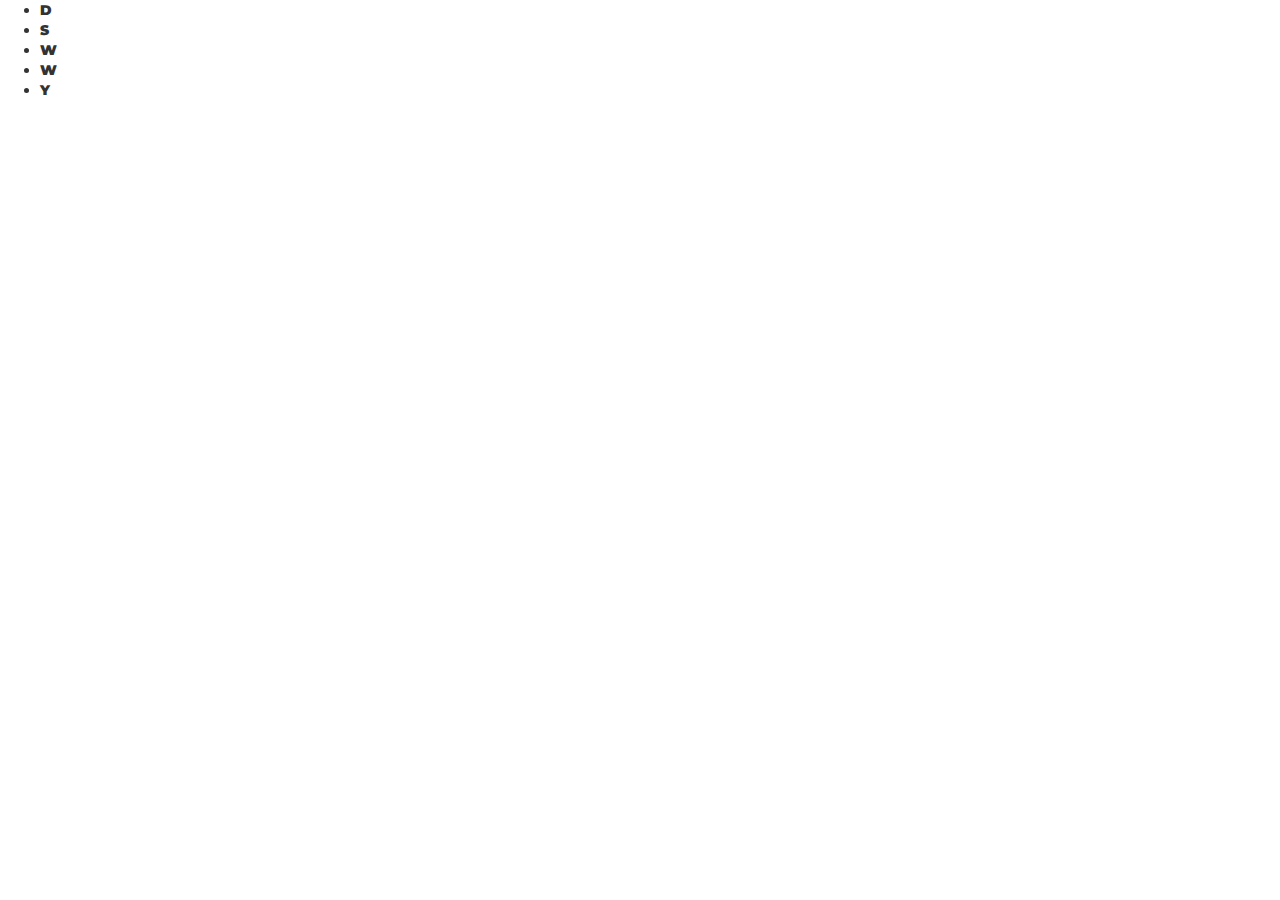
==== views/view-one.html @ 404a7017 "subiendo vista splash" ====
<!DOCTYPE html>
<html lang="es">
<head>
    <meta charset="UTF-8">
    <meta name="viewport" content="width=device-width, initial-scale=1.0">
    <meta http-equiv="X-UA-Compatible" content="ie=edge">
    <link rel="stylesheet" href="https://cdnjs.cloudflare.com/ajax/libs/font-awesome/4.7.0/css/font-awesome.min.css">
    <link rel="stylesheet" href="../vendors/bootstrap/css/bootstrap.min.css">
    <link href="https://fonts.googleapis.com/css?family=Montserrat:200,300,400,700,900" rel="stylesheet">
    <link rel="stylesheet" href="../css/main.css">
    <title>FoodMap</title>
</head>
<body>
    <ul>
        <li>D</li>
        <li>S</li>
        <li>W</li>
        <li>W</li>
        <li>Y</li>
    </ul>
    <script src="../vendors/jquery/jquery-3.2.1.slim.min.js"></script>
    <script src="../vendors/bootstrap/js/bootstrap.min.js"></script>
    <script src="../js/data.js"></script>
</body>
</html>
---- css/main.css ----
/* Agregando estilos para splash */

body {
    font-family: 'Montserrat', sans-serif;
    font-weight: 900;
}

.welcome-section {
    position: absolute;
    width: 100%;
    height: 100%;
    top: 0;
    left: 0;
    background-image: url('../assets/images/img-2.jpg');
    overflow: hidden;
}

.welcome-section .content-wrap {
    position: absolute;
    left: 50%;
    top: 50%;
    transform: translate3d(-50%, -50%, 0);
}

.welcome-section .content-wrap .fly-in-text {
    list-style: none;
}

.welcome-section .content-wrap .fly-in-text li{
    margin-right: 30px;
    font-size: 3em;
    -webkit-text-fill-color: white;
    -webkit-text-stroke: 1px black;
    text-shadow: -2px -2px 1px #000;
    opacity: 1;
}

.welcome-section .content-wrap .enter-button{
    display: block;
    text-align: center;
    font-size: 1.3em;
    text-decoration: none;
    -webkit-text-fill-color: rgb(221, 203, 36);
    -webkit-text-stroke: 1px black;
    opacity: 1;
}
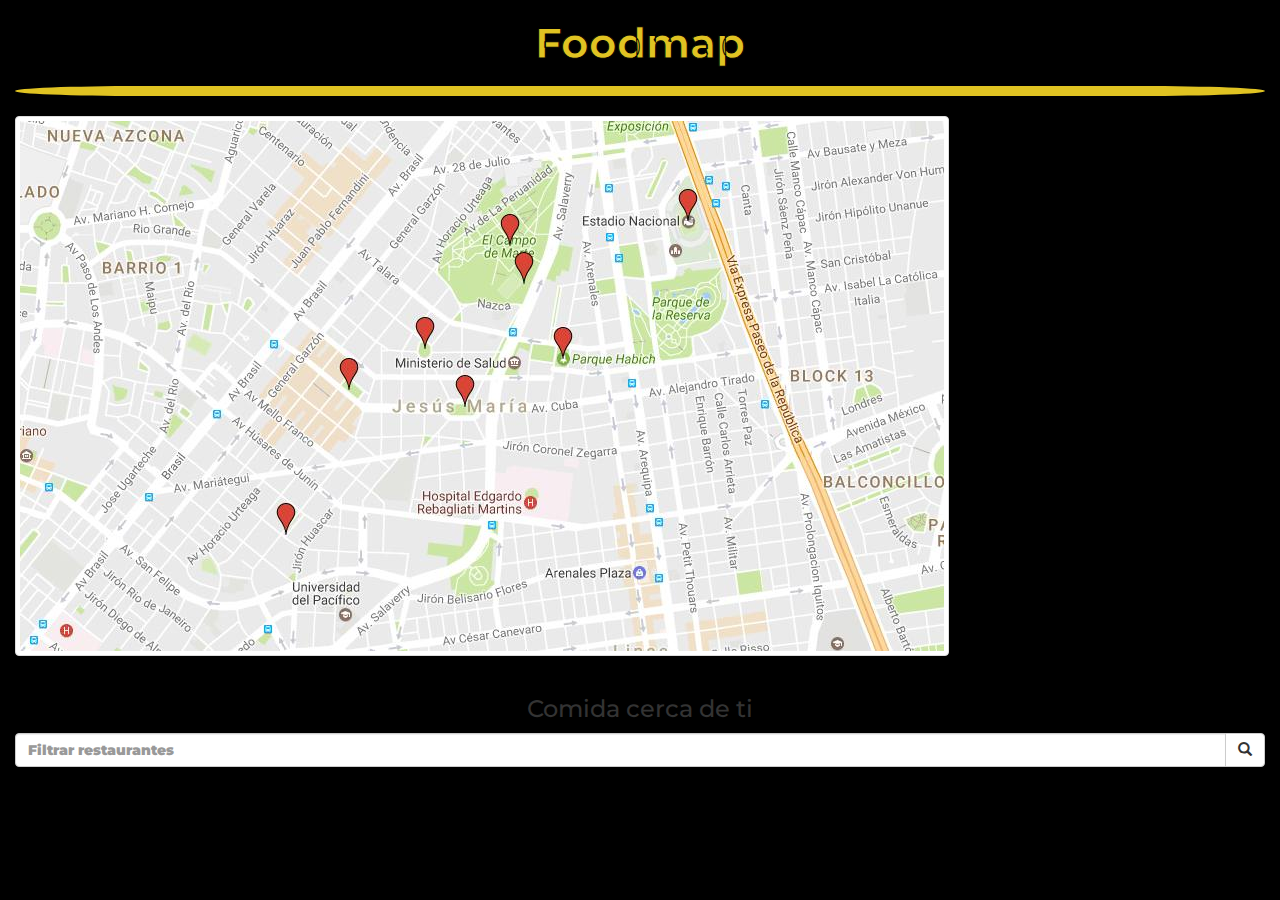
==== commit bc0a0518: "Actualizando informacion" ====
--- a/views/view-one.html
+++ b/views/view-one.html
@@ -7,19 +7,62 @@
     <link rel="stylesheet" href="https://cdnjs.cloudflare.com/ajax/libs/font-awesome/4.7.0/css/font-awesome.min.css">
     <link rel="stylesheet" href="../vendors/bootstrap/css/bootstrap.min.css">
     <link href="https://fonts.googleapis.com/css?family=Montserrat:200,300,400,700,900" rel="stylesheet">
+    <link rel="stylesheet" href="https://maxcdn.bootstrapcdn.com/font-awesome/4.7.0/css/font-awesome.min.css">
     <link rel="stylesheet" href="../css/main.css">
+    <link rel="stylesheet" href="../css/view-one.css">
     <title>FoodMap</title>
 </head>
 <body>
-    <ul>
-        <li>D</li>
-        <li>S</li>
-        <li>W</li>
-        <li>W</li>
-        <li>Y</li>
-    </ul>
+    <header>
+        <div class="container-fluid">
+            <div class="row">
+                <div class="col-xs-12">
+                    <h1 class="title text-center">Foodmap</h1>
+                    <hr class="content">
+                </div>
+            </div>
+        </div>
+    </header>
+    <section>
+        <div class="container-fluid">
+            <div class="row">
+                <div class="col-xs-12">
+                    <img class="img-responsive thumbnail" src="../assets/images/map.jpg" alt="imagen">
+                </div>
+            </div>
+        </div>
+    </section>
+    <section>
+        <div class="container-fluid">
+            <div class="row">
+                <div class="col-xs-12">
+                    <h3 class="text-center">Comida cerca de ti</h3>
+                    <form>
+                        <div class="input-group">
+                            <input id="input" type="text" class="form-control" name="restaurants" placeholder="Filtrar restaurantes">
+                            <span class="input-group-btn">
+                                <button class="btn btn-default" type="button">
+                                    <i class="glyphicon glyphicon-search"></i>
+                                </button>
+                            </span>
+                        </div>
+                    </form>
+                </div>
+            </div>
+        </div>
+    </section>
+    <section>
+        <div class="container-fluid">
+            <div class="row">
+                <div class="col-xs-12" id="restaurant">
+                    
+                </div>
+            </div>
+        </div>
+    </section>
     <script src="../vendors/jquery/jquery-3.2.1.slim.min.js"></script>
     <script src="../vendors/bootstrap/js/bootstrap.min.js"></script>
     <script src="../js/data.js"></script>
+    <script src="../js/restaurants.js"></script>
 </body>
 </html>--- a/css/main.css
+++ b/css/main.css
@@ -1,4 +1,4 @@
-/* Agregando estilos para splash */
+/* Agregando estilos para splash / vista principal */
 
 body {
     font-family: 'Montserrat', sans-serif;
@@ -11,7 +11,11 @@
     height: 100%;
     top: 0;
     left: 0;
-    background-image: url('../assets/images/img-2.jpg');
+    background-image: url('../assets/images/fondo.png');
+    background-color: black;
+    background-repeat: no-repeat;
+    background-position: center;
+    background-size: 100%;
     overflow: hidden;
 }
 
@@ -24,12 +28,14 @@
 
 .welcome-section .content-wrap .fly-in-text {
     list-style: none;
+    padding-bottom: 0;
+    margin: 0;
 }
 
 .welcome-section .content-wrap .fly-in-text li{
     margin-right: 30px;
     font-size: 3em;
-    -webkit-text-fill-color: white;
+    -webkit-text-fill-color: rgb(221, 203, 36);
     -webkit-text-stroke: 1px black;
     text-shadow: -2px -2px 1px #000;
     opacity: 1;
@@ -40,7 +46,8 @@
     text-align: center;
     font-size: 1.3em;
     text-decoration: none;
-    -webkit-text-fill-color: rgb(221, 203, 36);
+    -webkit-text-fill-color: white;
     -webkit-text-stroke: 1px black;
     opacity: 1;
 }   
+
--- a/css/view-one.css
+++ b/css/view-one.css
@@ -0,0 +1,20 @@
+/* Agregando estilos a la seguna vista */
+body{
+    font-family: 'Montserrat', sans-serif;
+    background-color: black;
+}
+
+hr {
+    border: 5px solid rgb(224, 195, 34);
+    border-radius: 200px /8px;
+    height: 0px;
+    text-align: center;
+}
+
+h1{
+    font-size: 3em;
+    font-weight: bold;
+    -webkit-text-fill-color: rgb(224, 195, 34);
+    -webkit-text-stroke: 1px black;
+    opacity: 1;
+}